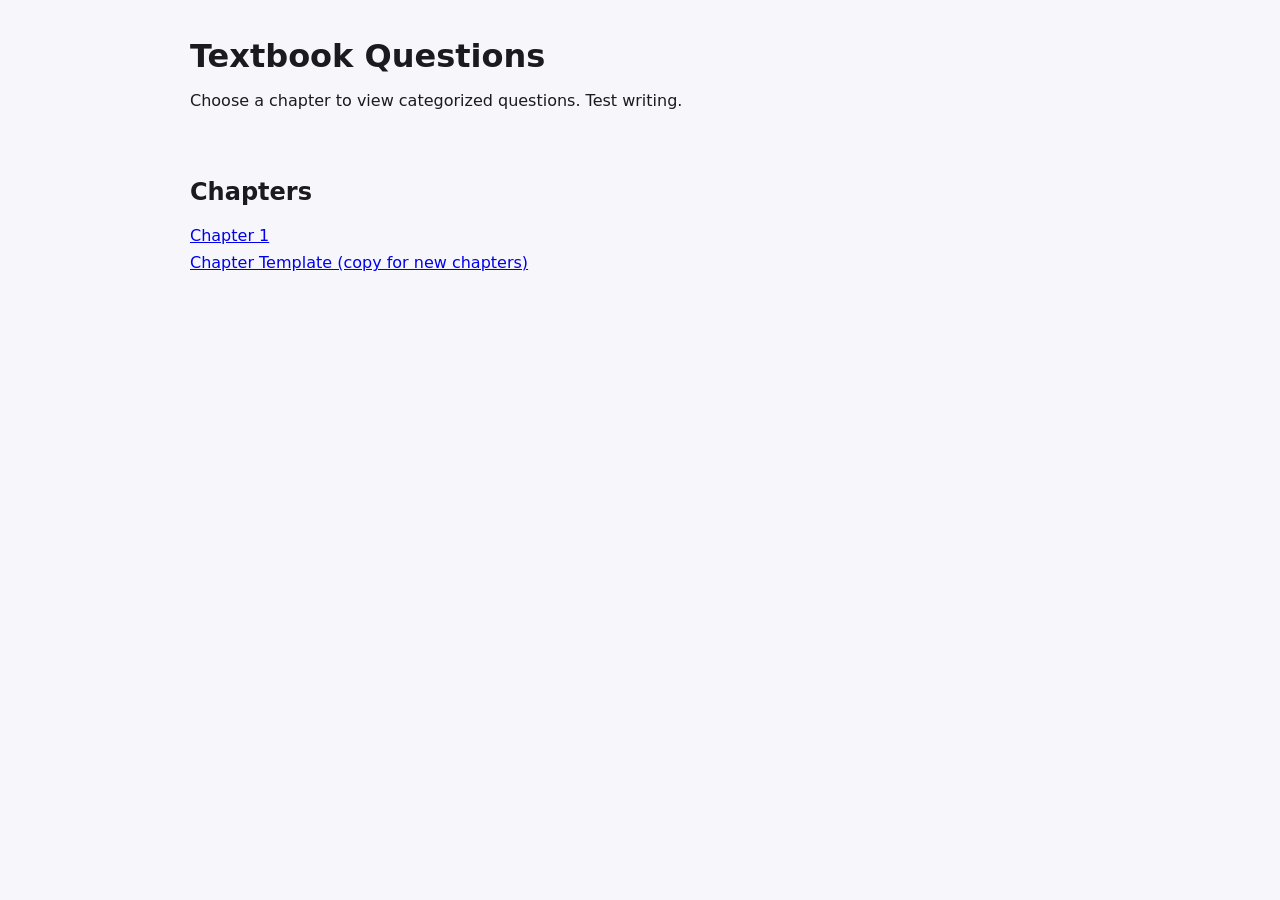
==== index.html @ b4e68808 "add test write" ====
<!doctype html>
<html lang="en">
  <head>
    <meta charset="UTF-8" />
    <meta name="viewport" content="width=device-width, initial-scale=1.0" />
    <title>Textbook Questions</title>
    <link rel="stylesheet" href="/styles.css" />
  </head>
  <body>
    <header class="page-header">
      <h1>Textbook Questions</h1>
      <p>Choose a chapter to view categorized questions. Test writing.</p>
    </header>

    <main class="content">
      <section>
        <h2>Chapters</h2>
        <ul class="chapter-list">
          <li><a href="/chapters/chapter-01.html">Chapter 1</a></li>
          <li><a href="/chapters/chapter-template.html">Chapter Template (copy for new chapters)</a></li>
        </ul>
      </section>
    </main>
  </body>
</html>
---- styles.css ----
:root {
  font-family: Inter, system-ui, -apple-system, Segoe UI, Roboto, sans-serif;
}

body {
  margin: 0;
  background: #f7f7fb;
  color: #1b1b1f;
}

.page-header,
.content {
  max-width: 900px;
  margin: 0 auto;
  padding: 1rem;
}

.page-header h1 {
  margin-bottom: 0.25rem;
}

.chapter-list {
  list-style: none;
  padding: 0;
}

.chapter-list li {
  margin: 0.5rem 0;
}

.category-section {
  background: #ffffff;
  border-radius: 8px;
  padding: 1rem;
  margin-bottom: 1rem;
  box-shadow: 0 1px 3px rgba(0, 0, 0, 0.08);
}

.question-card {
  border-top: 1px solid #ececf2;
  padding-top: 1rem;
  margin-top: 1rem;
}

.question-card:first-of-type {
  border-top: 0;
  margin-top: 0;
  padding-top: 0;
}

.question-button,
.option-button {
  border: 1px solid #c7c7d2;
  background: #fff;
  border-radius: 6px;
  padding: 0.4rem 0.75rem;
  margin: 0.25rem 0.4rem 0.25rem 0;
  cursor: pointer;
}

.option-button.selected {
  border-color: #4a61dd;
  background: #ebefff;
}

.hint-box,
.answer-box {
  margin-top: 0.5rem;
  background: #f2f4ff;
  border-left: 4px solid #4a61dd;
  padding: 0.6rem;
  border-radius: 4px;
}

.hint-box {
  background: #f9f6ff;
  border-left-color: #7a4add;
}

.is-hidden {
  display: none;
}

.numeric-input {
  width: 110px;
  padding: 0.35rem;
  margin-right: 0.5rem;
}

.mcq-result,
.numeric-result {
  margin: 0.4rem 0 0;
  font-weight: 600;
}
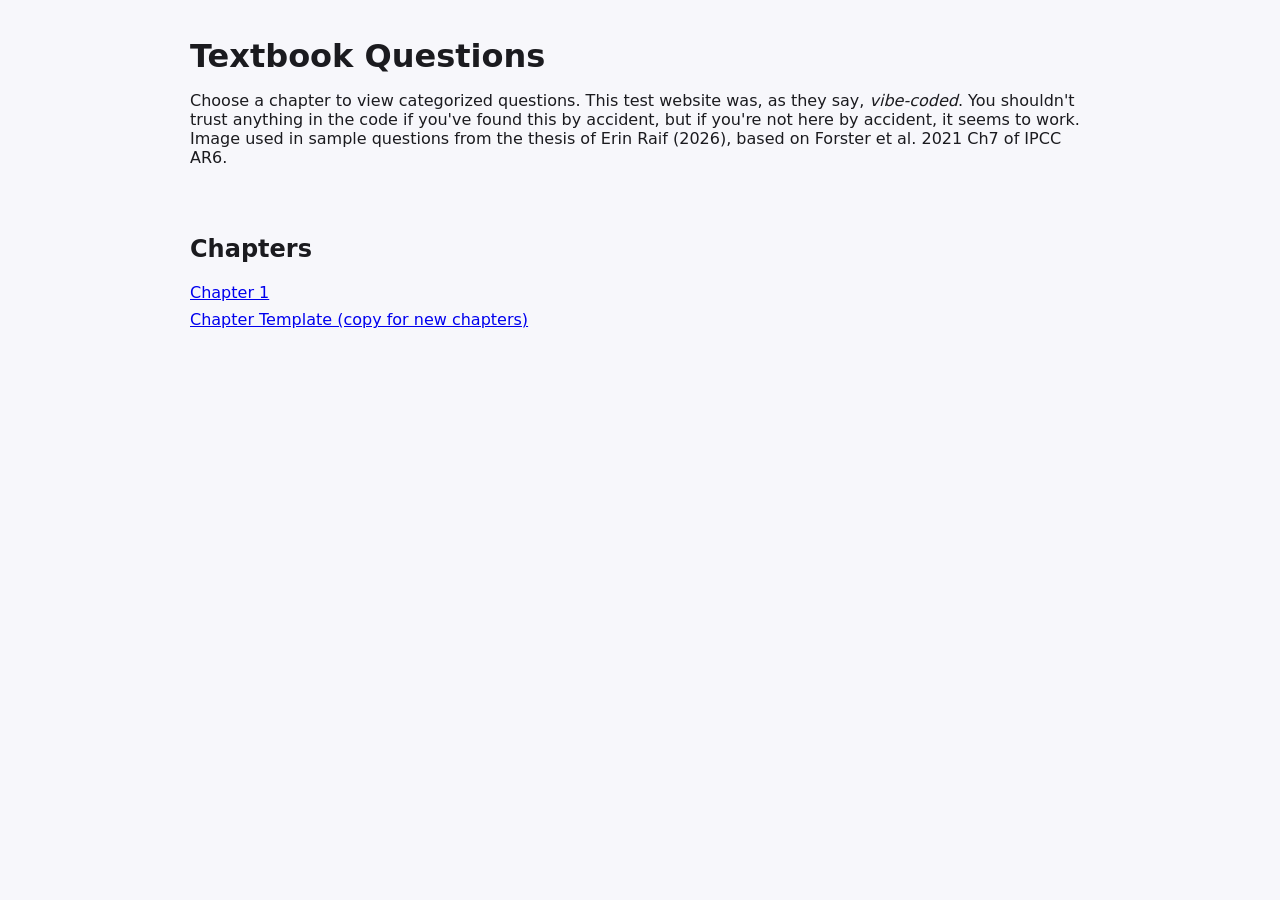
==== commit cd7bd343: "credit/blame" ====
--- a/index.html
+++ b/index.html
@@ -4,20 +4,20 @@
     <meta charset="UTF-8" />
     <meta name="viewport" content="width=device-width, initial-scale=1.0" />
     <title>Textbook Questions</title>
-    <link rel="stylesheet" href="/styles.css" />
+    <link rel="stylesheet" href="styles.css" />
   </head>
   <body>
     <header class="page-header">
       <h1>Textbook Questions</h1>
-      <p>Choose a chapter to view categorized questions. Test writing.</p>
+      <p>Choose a chapter to view categorized questions. This test website was, as they say, <i>vibe-coded</i>. You shouldn't trust anything in the code if you've found this by accident, but if you're not here by accident, it seems to work. Image used in sample questions from the thesis of Erin Raif (2026), based on Forster et al. 2021 Ch7 of IPCC AR6.</p>
     </header>
 
     <main class="content">
       <section>
         <h2>Chapters</h2>
         <ul class="chapter-list">
-          <li><a href="/chapters/chapter-01.html">Chapter 1</a></li>
-          <li><a href="/chapters/chapter-template.html">Chapter Template (copy for new chapters)</a></li>
+          <li><a href="chapters/chapter-01.html">Chapter 1</a></li>
+          <li><a href="chapters/chapter-template.html">Chapter Template (copy for new chapters)</a></li>
         </ul>
       </section>
     </main>
--- a/styles.css
+++ b/styles.css
@@ -40,6 +40,43 @@
   border-top: 1px solid #ececf2;
   padding-top: 1rem;
   margin-top: 1rem;
+}
+
+.question-media {
+  margin: 0.75rem 0 0;
+  display: grid;
+  justify-items: center;
+}
+
+.question-image {
+  display: block;
+  width: auto;
+  max-width: min(100%, 760px);
+  max-height: min(42vh, 360px);
+  height: auto;
+  object-fit: contain;
+  border-radius: 8px;
+  background: #fff;
+  box-shadow: 0 1px 3px rgba(0, 0, 0, 0.08);
+}
+
+.question-media figcaption {
+  margin-top: 0.4rem;
+  color: #5f6270;
+  font-size: 0.95rem;
+}
+
+.question-parts {
+  list-style: none;
+  padding: 0;
+  margin: 0.75rem 0 0;
+  display: grid;
+  gap: 0.85rem;
+}
+
+.question-part {
+  border-left: 3px solid #e4e7f5;
+  padding-left: 0.85rem;
 }
 
 .question-card:first-of-type {
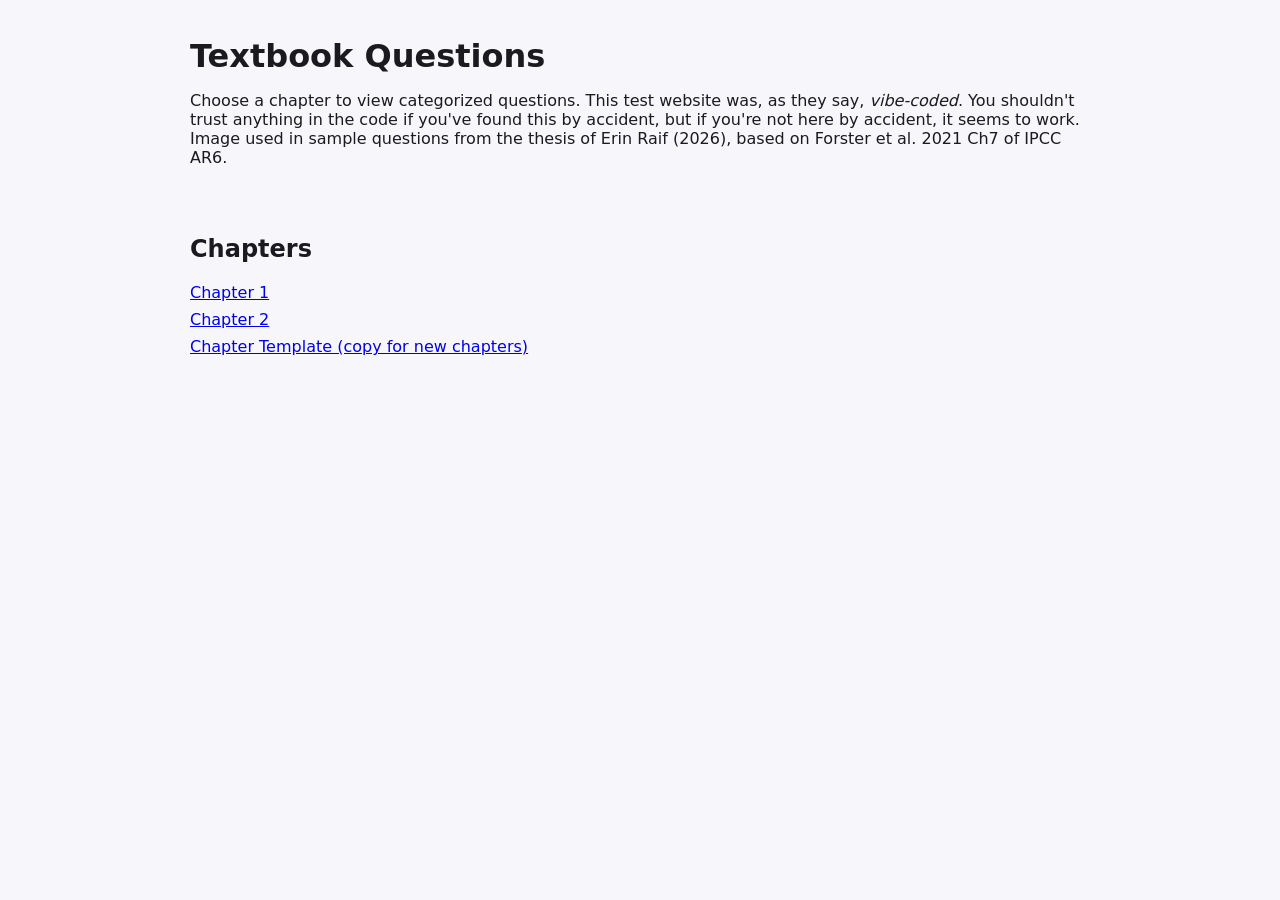
==== commit 465f47af: "my attempt at adding questions" ====
--- a/index.html
+++ b/index.html
@@ -17,6 +17,7 @@
         <h2>Chapters</h2>
         <ul class="chapter-list">
           <li><a href="chapters/chapter-01.html">Chapter 1</a></li>
+          <li><a href="chapters/chapter-02.html">Chapter 2</a></li>
           <li><a href="chapters/chapter-template.html">Chapter Template (copy for new chapters)</a></li>
         </ul>
       </section>
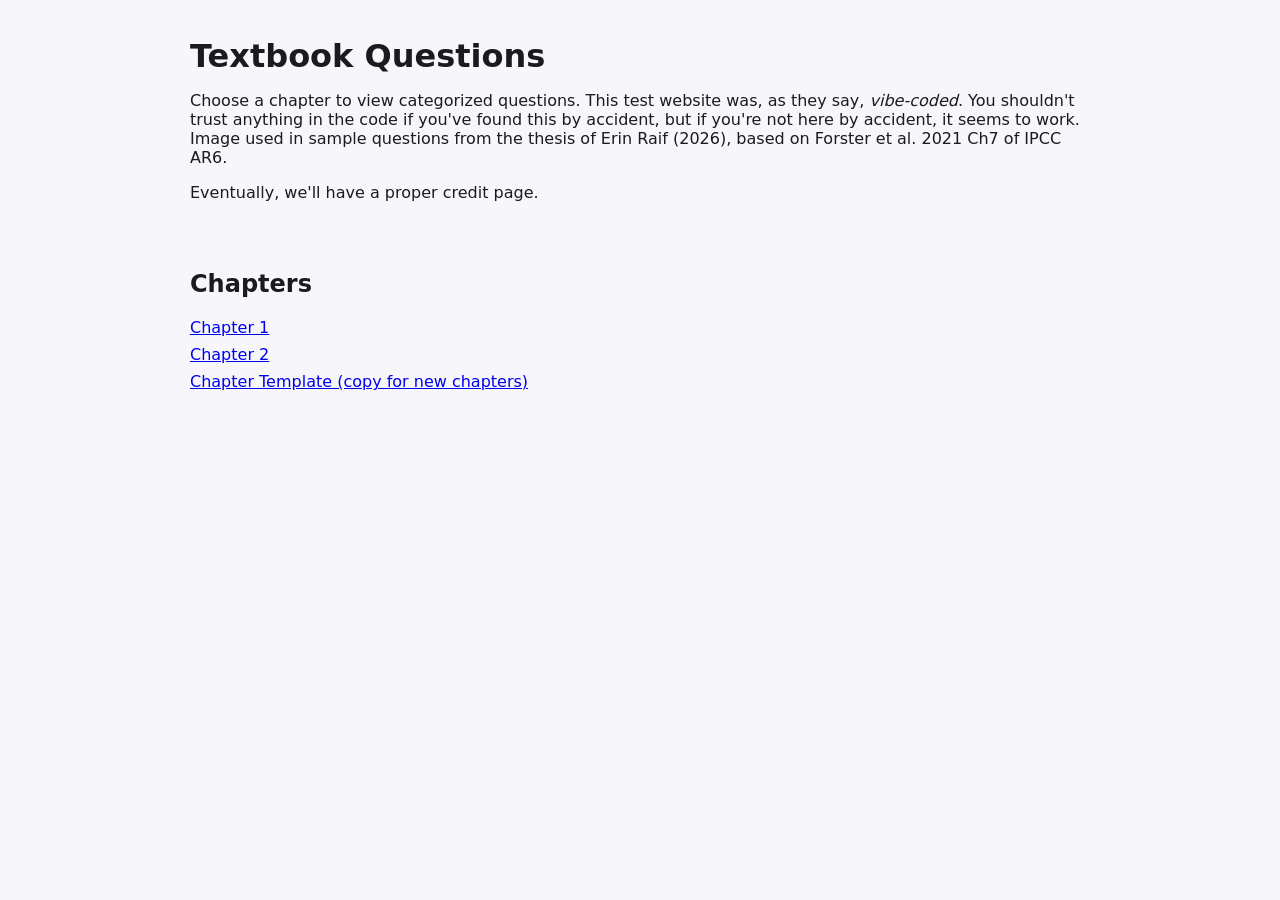
==== commit e266f7d0: "text to trigger rebuild" ====
--- a/index.html
+++ b/index.html
@@ -10,6 +10,7 @@
     <header class="page-header">
       <h1>Textbook Questions</h1>
       <p>Choose a chapter to view categorized questions. This test website was, as they say, <i>vibe-coded</i>. You shouldn't trust anything in the code if you've found this by accident, but if you're not here by accident, it seems to work. Image used in sample questions from the thesis of Erin Raif (2026), based on Forster et al. 2021 Ch7 of IPCC AR6.</p>
+      <p>Eventually, we'll have a proper credit page.</p>
     </header>
 
     <main class="content">
